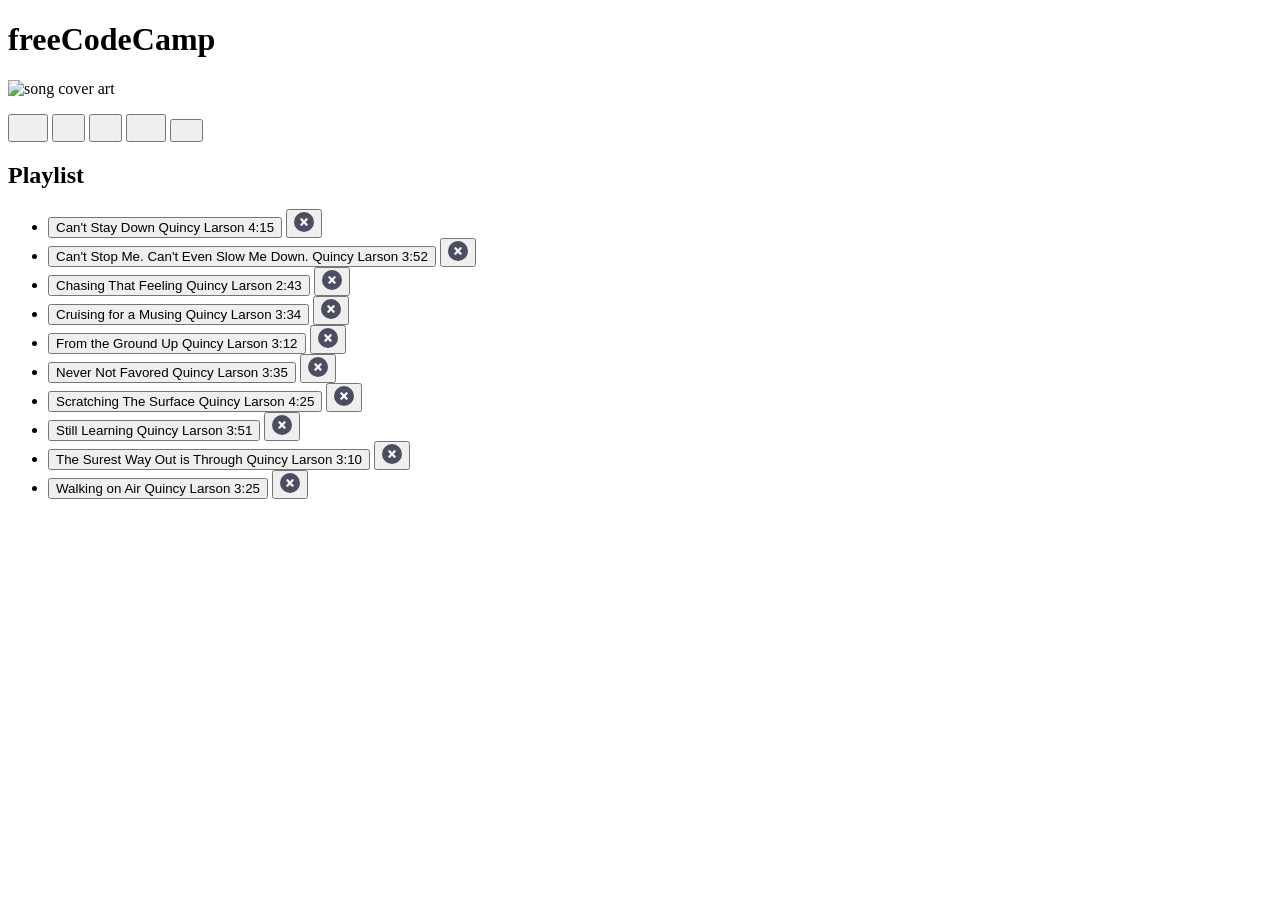
==== 07 Music Player/src/index.html @ 4f15691a "music" ====
<!DOCTYPE html>
<html lang="en">
  <head>
    <meta charset="UTF-8" />
    <meta name="viewport" content="width=device-width, initial-scale=1.0" />
    <link
      href="https://fonts.googleapis.com/css2?family=Roboto+Mono&display=swap"
      rel="stylesheet"
    />
    <link
      href="https://fonts.googleapis.com/css2?family=Lato&family=Roboto+Mono&display=swap"
      rel="stylesheet"
    />
    <link rel="stylesheet" href="css/styles.css" />
    <title>
      Learn Basic String and Array Methods by Building a Music Player App
    </title>
  </head>

  <body>
    <div class="container">
      <div class="player">
        <div class="player-bar">
          <div class="parallel-lines">
            <div></div>
            <div></div>
          </div>
          <h1 class="fcc-title">freeCodeCamp</h1>
          <div class="parallel-lines">
            <div></div>
            <div></div>
          </div>
        </div>
        <div class="player-content">
          <div id="player-album-art">
            <img
              src="https://cdn.freecodecamp.org/curriculum/js-music-player/quincy-larson-album-art.jpg"
              alt="song cover art"
            />
          </div>
          <div class="player-display">
            <div class="player-display-song-artist">
              <p id="player-song-title"></p>
              <p id="player-song-artist"></p>
            </div>
            <div class="player-buttons">
              <button id="previous" class="previous" aria-label="Previous">
                <svg
                  width="24"
                  height="19"
                  viewBox="0 0 24 19"
                  fill="none"
                  xmlns="http://www.w3.org/2000/svg"
                ><path d="M23.2248 0L7.03964 9.5L23.2248 19L23.2248 0Z" /><rect
                    width="4.63633"
                    height="18.5453"
                    transform="matrix(-1 0 0 1 4.63633 0)"/></svg>
              </button>
              <button id="play" class="play" aria-label="Play">
                <svg
                  width="17"
                  height="19"
                  viewBox="0 0 17 19"
                  fill="none"
                  xmlns="http://www.w3.org/2000/svg"
                > <path d="M0 0L16.1852 9.5L1.88952e-07 19L0 0Z" /></svg>
              </button>
              <button id="pause" class="pause" aria-label="Pause">
                <svg
                  width="17"
                  height="19"
                  viewBox="0 0 17 19"
                  fill="none"
                  xmlns="http://www.w3.org/2000/svg"
                ><path d="M0 6.54013e-07H4.75V19H0V6.54013e-07Z" /> <path d="M11.4 0H16.15V19H11.4V0Z" /></svg>
              </button>
              <button id="next" class="next" aria-label="Next">
                <svg
                  width="24"
                  height="19"
                  viewBox="0 0 24 19"
                  fill="none"
                  xmlns="http://www.w3.org/2000/svg"
                ><path d="M0 0L16.1852 9.5L1.88952e-07 19L0 0Z" /> <rect x="18.5885" width="4.63633" height="18.5453" /></svg>
              </button>
              <button id="shuffle" class="shuffle" aria-label="Shuffle">
                <svg
                  width="17"
                  height="14"
                  viewBox="0 0 17 14"
                  fill="none"
                  xmlns="http://www.w3.org/2000/svg"
                ><path
                    fill-rule="evenodd"
                    clip-rule="evenodd"
                    d="M12.2127 0L17 2.9219L12.0759 5.60686L12.1321 3.30594C11.9081 3.30997 11.7043 3.3165 11.528 3.326C11.3777 3.3341 11.2523 3.34411 11.1542 3.35578C11.1053 3.3616 11.0661 3.36749 11.036 3.37309C11.0211 3.37587 11.0095 3.37835 11.001 3.38041C10.9967 3.38143 10.9936 3.38227 10.9913 3.38289C10.989 3.38352 10.988 3.38385 10.9881 3.38382C10.9266 3.40381 10.7572 3.5014 10.4637 3.73265C10.1895 3.94866 9.85452 4.24234 9.47614 4.59282C8.81462 5.20556 8.03912 5.97461 7.25609 6.76752C8.03912 7.56043 8.81462 8.32948 9.47614 8.94223C9.85452 9.29271 10.1895 9.58639 10.4637 9.80239C10.7572 10.0336 10.9266 10.1312 10.9881 10.1512C10.988 10.1512 10.989 10.1515 10.9913 10.1522C10.9936 10.1528 10.9967 10.1536 11.001 10.1546C11.0095 10.1567 11.0211 10.1592 11.036 10.162C11.0661 10.1676 11.1053 10.1734 11.1542 10.1793C11.2523 10.1909 11.3777 10.2009 11.528 10.209C11.7043 10.2185 11.9081 10.2251 12.1321 10.2291L12.0759 7.92819L17 10.6131L12.2127 13.535L12.1558 11.2011C11.9071 11.197 11.677 11.1899 11.4757 11.1791C11.175 11.1629 10.8757 11.1361 10.6878 11.0751C10.4405 10.9947 10.1465 10.7892 9.86244 10.5654C9.55904 10.3263 9.20251 10.0129 8.81601 9.6549C8.14192 9.03051 7.35822 8.2533 6.57518 7.46052C6.2731 7.76927 5.9736 8.07675 5.68453 8.37353C5.24051 8.8294 4.82109 9.26001 4.45467 9.63114C4.10458 9.98574 3.79502 10.2941 3.54834 10.5285C3.42516 10.6455 3.31437 10.7473 3.22005 10.8285C3.13287 10.9035 3.03686 10.9812 2.94938 11.0324C2.46156 11.3178 1.79381 11.3751 1.32395 11.3812C1.07514 11.3845 0.852462 11.3732 0.692065 11.3611C0.611577 11.3551 0.546037 11.3488 0.499864 11.344C0.476761 11.3415 0.458455 11.3394 0.445496 11.3379L0.43012 11.336L0.425557 11.3355L0.423542 11.3352C0.423448 11.3352 0.423143 11.3352 0.485767 10.8535L0.423542 11.3352C0.157529 11.3006 -0.0304782 11.0569 0.00410824 10.7909C0.0386807 10.525 0.282182 10.3374 0.548069 10.3718C0.548087 10.3718 0.548051 10.3718 0.548069 10.3718L0.549944 10.372L0.559616 10.3732C0.568682 10.3743 0.582871 10.3759 0.60165 10.3779C0.639243 10.3818 0.695017 10.3872 0.764728 10.3924C0.90473 10.4029 1.09799 10.4127 1.31133 10.4099C1.76571 10.404 2.20705 10.3412 2.4587 10.194C2.45847 10.1941 2.4583 10.1942 2.4587 10.194C2.46075 10.1926 2.47161 10.1855 2.49271 10.1693C2.51674 10.1508 2.54777 10.1254 2.58634 10.0922C2.66358 10.0258 2.7615 9.93612 2.87917 9.82431C3.11419 9.60097 3.41488 9.30164 3.76339 8.94864C4.1317 8.57559 4.54478 8.15147 4.98424 7.70025C5.27761 7.39904 5.58273 7.08575 5.89415 6.76752C5.58272 6.44928 5.27759 6.13598 4.98421 5.83476C4.54476 5.38355 4.1317 4.95944 3.76339 4.5864C3.41488 4.2334 3.11419 3.93407 2.87917 3.71074C2.7615 3.59892 2.66358 3.50929 2.58634 3.44281C2.54777 3.40961 2.51674 3.38425 2.49271 3.36577C2.4716 3.34954 2.46099 3.34258 2.45894 3.34123C2.45868 3.34108 2.45853 3.34096 2.45894 3.34123C2.2073 3.19405 1.76572 3.13106 1.31133 3.12515C1.09799 3.12238 0.90473 3.13211 0.764728 3.14261C0.695017 3.14784 0.639243 3.15321 0.60165 3.15717C0.582871 3.15915 0.568682 3.16077 0.559616 3.16184L0.549944 3.16301L0.548391 3.1632C0.282436 3.1977 0.0386882 3.01013 0.00410824 2.74417C-0.0304782 2.47816 0.15713 2.23447 0.423143 2.19989L0.485767 2.68154C0.423143 2.19989 0.423048 2.1999 0.423143 2.19989L0.425557 2.19958L0.43012 2.199L0.445496 2.19714C0.458455 2.19561 0.476761 2.19352 0.499864 2.19109C0.546037 2.18622 0.611577 2.17995 0.692065 2.17391C0.852462 2.16188 1.07514 2.15058 1.32395 2.15381C1.79381 2.15992 2.46156 2.21726 2.94938 2.50267C3.03686 2.55385 3.13287 2.63152 3.22005 2.70655C3.31437 2.78773 3.42516 2.8895 3.54834 3.00655C3.79502 3.24097 4.10458 3.54931 4.45467 3.9039C4.82109 4.27504 5.24052 4.70565 5.68455 5.16153C5.97361 5.4583 6.2731 5.76578 6.57518 6.07452C7.35822 5.28174 8.14192 4.50454 8.81601 3.88014C9.20251 3.52214 9.55904 3.20872 9.86244 2.96964C10.1465 2.74581 10.4405 2.54035 10.6878 2.45997C10.8757 2.39892 11.175 2.37219 11.4757 2.35598C11.677 2.34514 11.9071 2.33807 12.1558 2.33396L12.2127 0Z"
                  /></svg>
              </button>
            </div>
          </div>
        </div>
      </div>
      <div class="playlist">
        <div class="playlist-bar">
          <div class="parallel-lines">
            <div></div>
            <div></div>
          </div>
          <h2 class="playlist-title" id="playlist">Playlist</h2>
          <div class="parallel-lines">
            <div></div>
            <div></div>
          </div>
        </div>
        <ul id="playlist-songs"></ul>
      </div>
    </div>
    <script src="js/script.js"></script>
  </body>
</html>
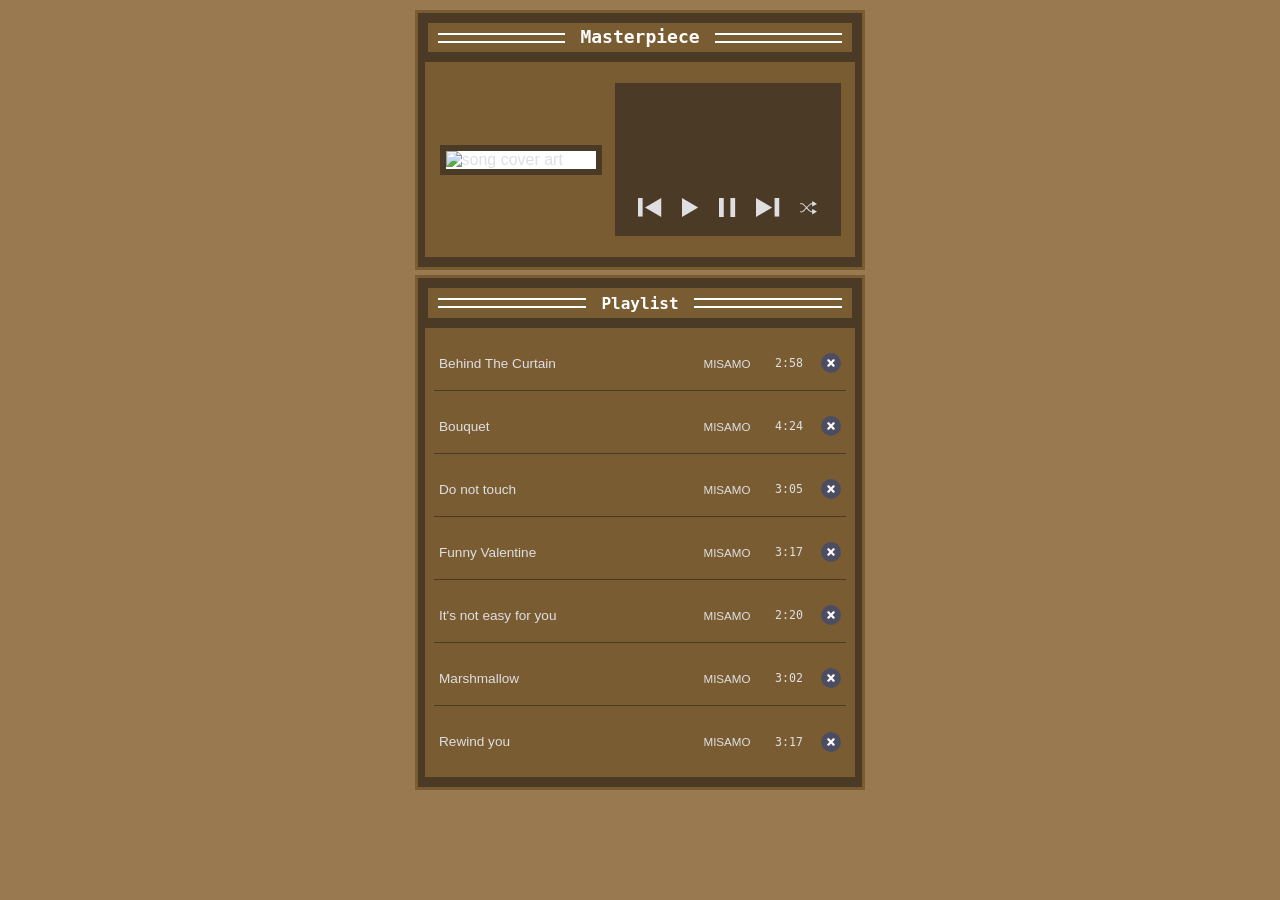
==== commit 5391202a: "misamo" ====
--- a/07 Music Player/src/index.html
+++ b/07 Music Player/src/index.html
@@ -13,7 +13,7 @@
     />
     <link rel="stylesheet" href="css/styles.css" />
     <title>
-      Learn Basic String and Array Methods by Building a Music Player App
+      Music Player App
     </title>
   </head>
 
@@ -25,7 +25,7 @@
             <div></div>
             <div></div>
           </div>
-          <h1 class="fcc-title">freeCodeCamp</h1>
+          <h1 class="fcc-title">Masterpiece</h1>
           <div class="parallel-lines">
             <div></div>
             <div></div>
@@ -34,7 +34,7 @@
         <div class="player-content">
           <div id="player-album-art">
             <img
-              src="https://cdn.freecodecamp.org/curriculum/js-music-player/quincy-larson-album-art.jpg"
+              src="https://upload.wikimedia.org/wikipedia/en/6/6e/MiSaMo_Masterpiece_cover_art.png"
               alt="song cover art"
             />
           </div>
--- a/07 Music Player/src/css/styles.css
+++ b/07 Music Player/src/css/styles.css
@@ -0,0 +1,369 @@
+:root {
+    /* colors */
+    --primary-color: #dfdfe2;
+    --secondary-color: #ffffff;
+    --app-background-color: #997950;
+    --background-color: #4B3A26;
+    --foreground-color: #795C32;
+    --highlight-color: white;
+  
+    /* font sizes */
+    --root-font-size: 16px;
+    font-size: var(--root-font-size);
+  
+    /* font-families */
+    --font-headline: "Roboto Mono", monospace;
+    --font-family: "Lato", sans-serif;
+  }
+  
+  *,
+  *::after,
+  *::before {
+    box-sizing: border-box;
+  }
+  
+  body {
+    background-color: var(--app-background-color);
+    color: var(--primary-color);
+    font-family: var(--font-family);
+  }
+  
+  h1 {
+    font-size: 1.125rem;
+    line-height: 1.6;
+  }
+  
+  h2 {
+    font-size: var(--root-font-size);
+  }
+  
+  ul {
+    margin: 0;
+  }
+  
+  .container {
+    margin-top: 10px;
+    display: flex;
+    flex-direction: column;
+    justify-content: center;
+    align-items: center;
+    row-gap: 5px;
+  }
+  
+  .player,
+  .playlist {
+    width: 450px;
+    background-color: var(--background-color);
+    border: 3px solid var(--foreground-color);
+  }
+  
+  .player {
+    height: 260px;
+    padding: 10px;
+    display: flex;
+    flex-direction: column;
+    align-items: center;
+    row-gap: 10px;
+  }
+  
+  .player-bar,
+  .playlist-bar {
+    display: flex;
+    justify-content: space-between;
+    align-items: center;
+    padding: 0 5px;
+    width: 100%;
+    height: 30px;
+    background-color: var(--foreground-color);
+  }
+  
+  .parallel-lines {
+    display: flex;
+    flex-wrap: wrap;
+    row-gap: 6px;
+    padding: 0 5px;
+  }
+  
+  .parallel-lines > div {
+    height: 2px;
+    width: 100%;
+    min-width: 75px;
+    background-color: var(--highlight-color);
+  }
+  
+  .fcc-title,
+  .playlist-title {
+    color: var(--secondary-color);
+    margin: 0 10px;
+    font-family: var(--font-headline);
+  }
+  
+  .player-content {
+    display: flex;
+    background-color: var(--foreground-color);
+    width: 430px;
+    height: 200px;
+    column-gap: 13px;
+    align-items: center;
+    justify-content: center;
+  }
+  
+  #player-album-art {
+    background-color: var(--secondary-color);
+    border: 6px solid var(--background-color);
+  }
+  
+  #player-album-art img {
+    width: 150px;
+    display: block;
+  }
+  
+  .player-display {
+    display: flex;
+    flex-direction: column;
+    row-gap: 20px;
+    padding: 14px;
+    background-color: var(--background-color);
+    height: 153px;
+    width: 226px;
+  }
+  
+  .player-display-song-artist {
+    height: 80px;
+  }
+  
+  .player-buttons svg {
+    fill: var(--primary-color);
+  }
+  
+  .playing > svg {
+    fill: var(--highlight-color);
+  }
+  
+  .player-buttons {
+    display: flex;
+    justify-content: space-around;
+  }
+  
+  button {
+    background: transparent;
+    border: none;
+    color: var(--primary-color);
+    cursor: pointer;
+    font-size: var(--root-font-size);
+    outline-color: var(--highlight-color);
+    text-align: center;
+  }
+  
+  .playlist-song {
+    outline-color: var(--highlight-color);
+  }
+  
+  .playlist li:not(:last-child) {
+    border-bottom: 1px solid var(--background-color);
+  }
+  
+  button:focus,
+  .playlist-song:focus {
+    outline-style: dashed;
+    outline-width: 2px;
+  }
+  
+  /* Playlist */
+  .playlist {
+    height: auto;
+    padding: 10px;
+    display: flex;
+    flex-direction: column;
+    align-items: center;
+    row-gap: 10px;
+  }
+  
+  #playlist-songs {
+    width: 430px;
+    height: 100%;
+    background-color: var(--foreground-color);
+    display: flex;
+    flex-direction: column;
+    row-gap: 8px;
+    padding: 8px 9px;
+    visibility: visible;
+    justify-content: start;
+    list-style: none;
+  }
+  
+  .playlist-song {
+    display: flex;
+    height: 55px;
+    justify-content: space-between;
+    align-items: center;
+    padding: 5px;
+  }
+  
+  [aria-current="true"] {
+    background-color: var(--background-color);
+  }
+  
+  [aria-current="true"] p {
+    color: var(--highlight-color);
+  }
+  
+  .playlist-song-info {
+    height: 100%;
+    display: flex;
+    flex-direction: row;
+    align-items: center;
+    justify-content: space-around;
+    column-gap: 7px;
+    padding: 5px 0;
+    font-family: var(--font-family);
+  }
+  
+  #player-song-title,
+  #player-song-artist {
+    margin: 0;
+  }
+  
+  #player-song-artist {
+    color: var(--highlight-color);
+    font-size: 0.75rem;
+  }
+  
+  #player-song-title {
+    font-size: 1.125rem;
+  }
+  
+  .playlist-song-title {
+    font-size: 0.85rem;
+    width: 241px;
+    text-align: left;
+  }
+  
+  .playlist-song-artist {
+    font-size: 0.725rem;
+    width: 80px;
+  }
+  
+  .playlist-song-duration {
+    font-size: 0.725rem;
+    margin: auto;
+    font-family: var(--font-headline);
+    width: 30px;
+  }
+  
+  .playlist-song-delete {
+    padding: 0;
+    width: 20px;
+    height: 20px;
+  }
+  
+  .playlist-song-delete,
+  .playlist-song-delete {
+    fill: var(--foreground-color);
+  }
+  
+  .playlist-song-delete:hover circle,
+  .playlist-song-delete:focus circle {
+    fill: #ff0000;
+  }
+  
+  @media (max-width: 700px) {
+    .player,
+    .playlist {
+      width: 300px;
+    }
+  
+    .player {
+      height: 340px;
+    }
+  
+    #playlist-songs {
+      height: 280px;
+      padding: 5px 6px;
+      overflow-y: scroll;
+      overflow-x: hidden;
+      scrollbar-color: var(--background-color) var(--secondary-color);
+      scrollbar-width: thin;
+    }
+  
+    #playlist-songs::-webkit-scrollbar {
+      width: 5px;
+    }
+  
+    #playlist-songs::-webkit-scrollbar-track {
+      background: var(--background-color);
+    }
+  
+    #playlist-songs::-webkit-scrollbar-thumb {
+      background: var(--secondary-color);
+    }
+  
+    h1 {
+      font-size: 0.813rem;
+    }
+  
+    h2 {
+      font-size: 0.75rem;
+    }
+  
+    .player-bar,
+    .playlist-bar,
+    .player-content,
+    #playlist-songs {
+      width: 280px;
+    }
+  
+    .playlist-song {
+      justify-content: space-between;
+    }
+  
+    .playlist-song-title {
+      width: 140px;
+    }
+  
+    .playlist-song-artist {
+      width: 40px;
+    }
+  
+    .playlist-song-duration > button {
+      padding: 0;
+    }
+  
+    .player-content {
+      display: inline;
+      position: relative;
+      justify-items: center;
+      height: 100%;
+    }
+  
+    #player-album-art {
+      z-index: -100;
+      height: 280px;
+      box-shadow: none;
+      background: #000;
+    }
+  
+    #player-album-art img {
+      width: 100%;
+      opacity: 0.6;
+    }
+  
+    .player-display-song-artist {
+      padding: 0 10px;
+    }
+  
+    .player-display-song-artist > p {
+      white-space: pre-wrap;
+    }
+  
+    .player-display {
+      position: absolute;
+      width: 100%;
+      z-index: 1000;
+      background-color: transparent;
+      top: 0;
+      height: 280px;
+      justify-content: space-between;
+      text-align: center;
+    }
+  }
